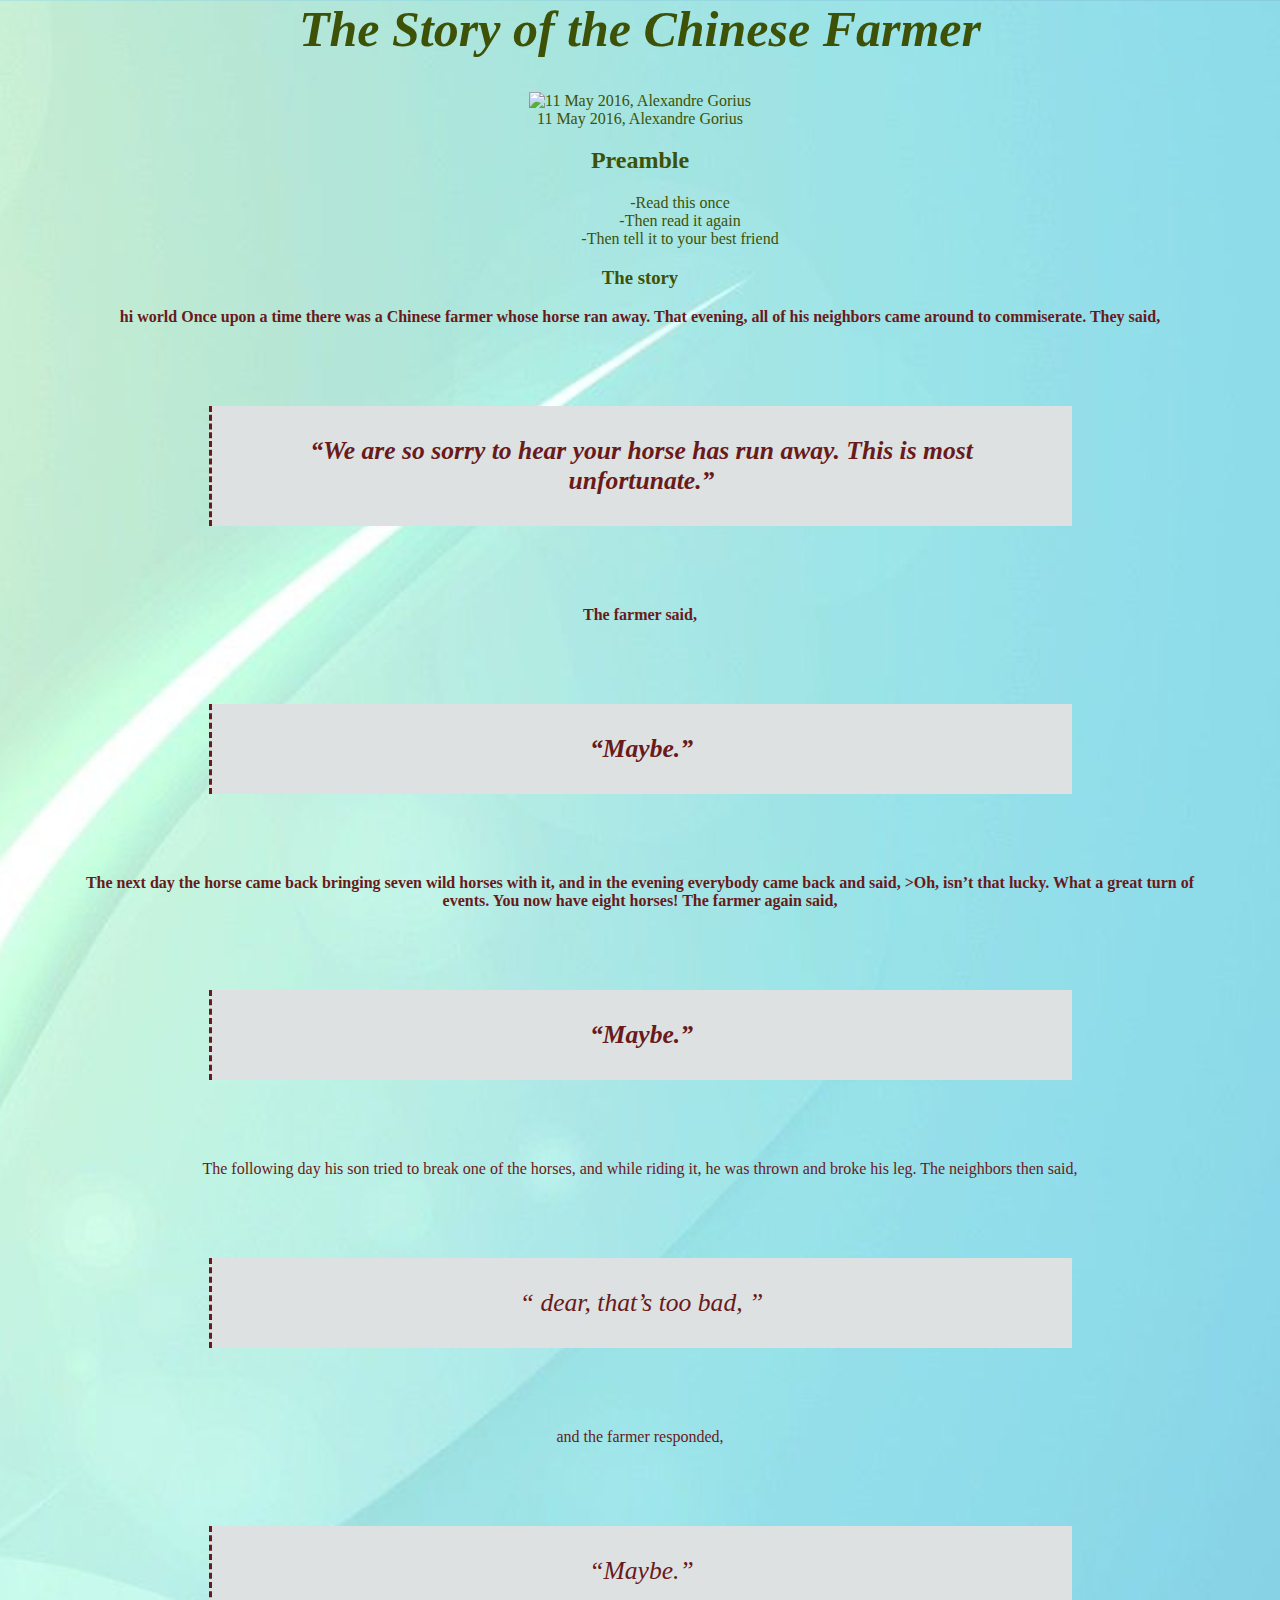
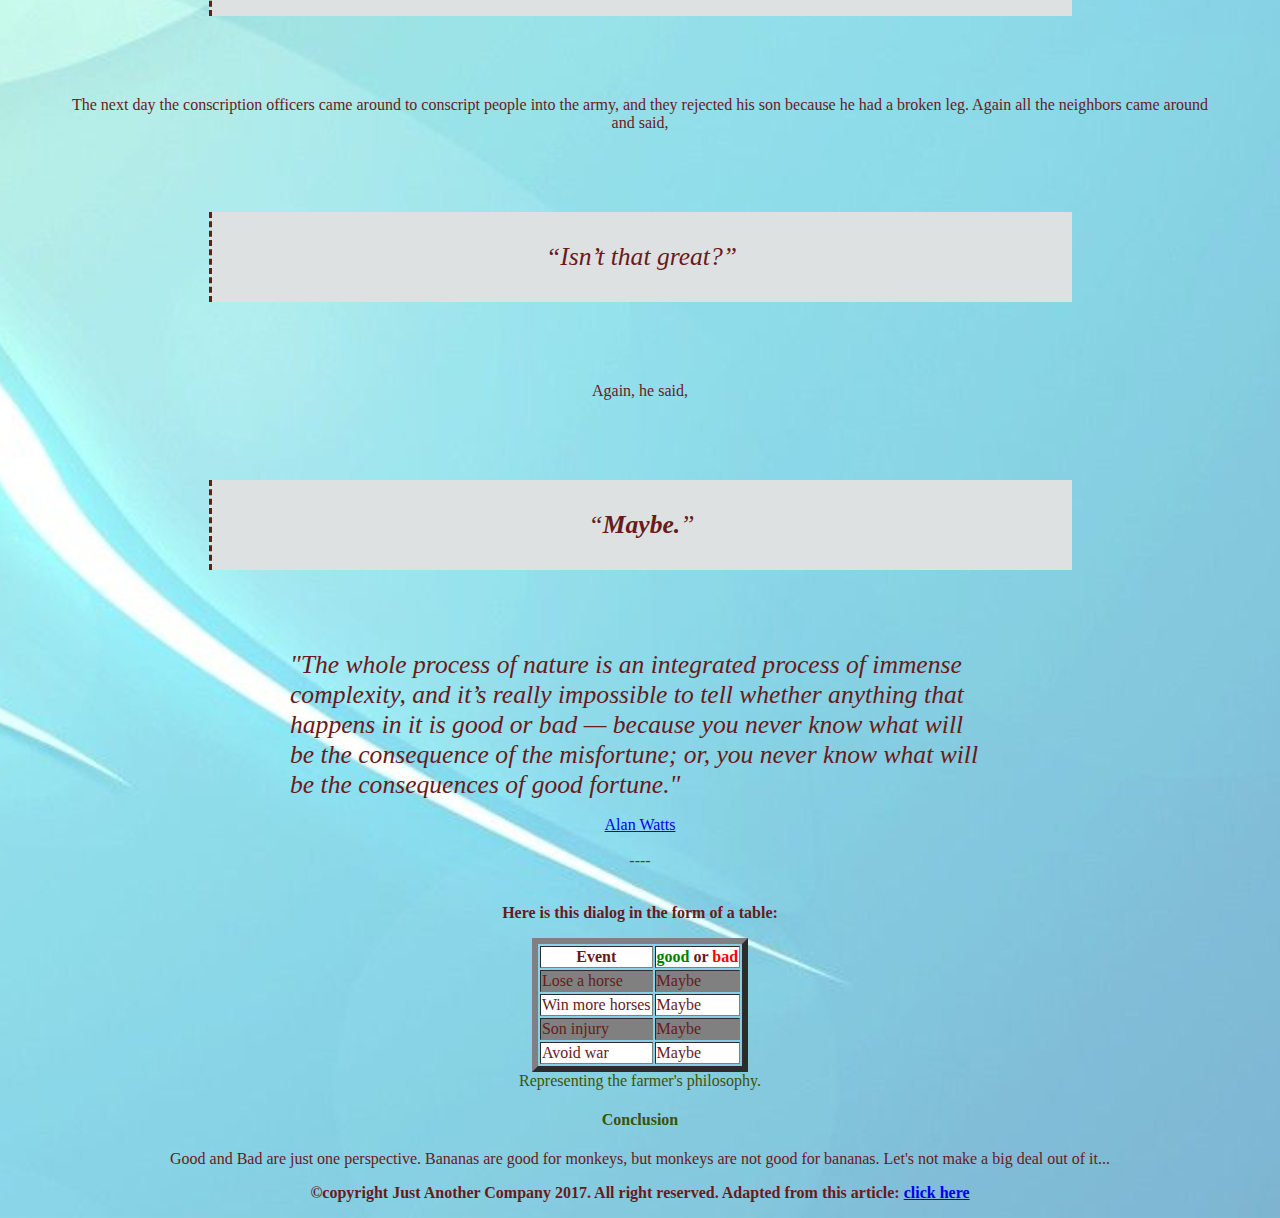
==== index.html @ 215b8071 "update" ====
<html>
    <head>
        <meta charset="UTF-8">
        <title>The Story of the Chinese Farmer</title>
<style>
    a:hover {
  background-color: yellow;}
  
a:visited {
  color: rgb(60, 37, 160)}
  /* selected link */
a:active {
  color: red;}
  
</style>

        <link rel="icon" href="emperor.png">

        <link rel="stylesheet" href="farmer.css">
    </head>
    <body style="color: rgb(61, 82, 6);">
    
        <h1>The Story of the Chinese Farmer</h1>
        
        <figure>

            <img class="textwrapleft" src="https://cdn-images-1.medium.com/max/1000/1*2PCmLZyzQaF2pyKYkSTFpA.jpeg"
            alt="11 May 2016, Alexandre Gorius">
           

<figcaption>11 May 2016, Alexandre Gorius</figcaption>

        </figure>
<main> 
<h2>Preamble</h2>

<ul class="new">

        <dd>-Read this once</dd>
        <dd>-Then read it again</dd>
        <dd>-Then tell it to your best friend</dd>
    </ul>

<h3>The story</h3>
<p>
    hi world
Once upon a time there was a Chinese farmer whose horse ran away. That evening, all of his neighbors came around to commiserate.
They said,<q>We are so sorry to hear your horse has run away. This is most unfortunate.</q>
The farmer said, <q><strong>Maybe.</q></strong>
The next day the horse came back bringing seven wild horses with it, and in the evening everybody came back and said,
<q< class="villagers"></q>>Oh, isn’t that lucky.
What a great turn of events. You now have eight horses!</q> The farmer again said,
<q><strong>Maybe.</q></strong>
</p>

<p>
The following day his son tried to break one of the horses, and while riding it, he was thrown and broke his leg.
The neighbors then said,<q class="villagers"> dear, that’s too bad, </q>
and the farmer responded, <q class="farmer">Maybe.</q></strong>
The next day the conscription officers came around to conscript people into the army,
and they rejected his son because he had a broken leg.
Again all the neighbors came around and said,<q class="villagers">Isn’t that great?</q> Again, he said, <q class="villagers"><strong>Maybe.</q></strong>
    
   <blockquote style="color: rgb(105, 26, 26) ;">"The whole process of nature is an integrated process of immense complexity,
and it’s really impossible to tell whether anything that happens in it is good or bad — 
because you never know what will be the consequence of the misfortune; or,
you never know what will be the consequences of good fortune."</blockquote>
</p>

    <figcaption><a href="https://en.wikipedia.org/wiki/Alan_Watts">Alan Watts</a>
        <br>
        <br>
    ---- <br>
    <br>
</figure>

<p>Here is this dialog in the form of a table:</p>
<table border="6">
    <tr style="background-color: grey;">
        <th style="background-color: white;">Event</th>
        <th style="background-color: white;"><span style="color:green;">good</span> or <span style="color:red">bad</span></th>
    </tr>

    <tr style="background-color: grey;">
        <td>Lose a horse</td>
        <td>Maybe</td>

        <tr style="background-color:white;">
        <td>Win more horses</td>
        <td>Maybe</td>

        <tr style="background-color: grey;">
        <td>Son injury</td>
        <td>Maybe</td>

        <tr style="background-color: white;">
        <td>Avoid war</td>
        <td>Maybe</td>

</table>
<figcaption>Representing the farmer's philosophy.</figcaption>

<h4>Conclusion</h4>
<p>Good and Bad are just one perspective. Bananas are good for monkeys, but monkeys are not good for bananas.
Let's not make a big deal out of it...
</p>
</main>
<footer>
    <div class="footer-bottom">
<p>&copy;copyright Just Another Company 2017. All right reserved.
 Adapted from this article: <a href="https://wellsbaum.blog/2018/01/27/alan-watts-the-story-of-the-chinese-farmer/">click here</a></p>
    </div>

</footer>

</body>
---- farmer.css ----
body {background-color: rgb(204, 241, 213);
        width: 90%;
        text-align:center;
        margin:0 auto;
        background-image: url('5.jpg');
        background-size: cover;
        background-position: bottom right;
        
}
    ul.new {  list-style-position: inside;
        text-align: center;
    }
    blockquote {
        display:block;
        margin:auto;
        text-align: left;
        width: 700px;
        font-size: 160%;
        font-style: italic;
}

table {
     margin-left: auto;
  margin-right: auto;
}


q {
    display:block;
    margin:80px auto;
    text-align: center;
    width: 800px;
    height: auto;
    font-size: 160%;
    background-color: rgb(222, 225, 226);
    border-left: 3px dashed;
    font-style: italic;
    padding: 30px;
}

h1 {font-size: 50px;
       font-style:italic;
       text-align: center;
    }
    figure {display: block;
        margin-left: auto;
  margin-right: auto;
  width: 70%;
    }
    table {color: rgb(105, 26, 26);
    }
p {color: rgb(105, 26, 26);
   font-style: serif;
  text-align: center;}
  p:first-of-type {font-weight: bold;

  }
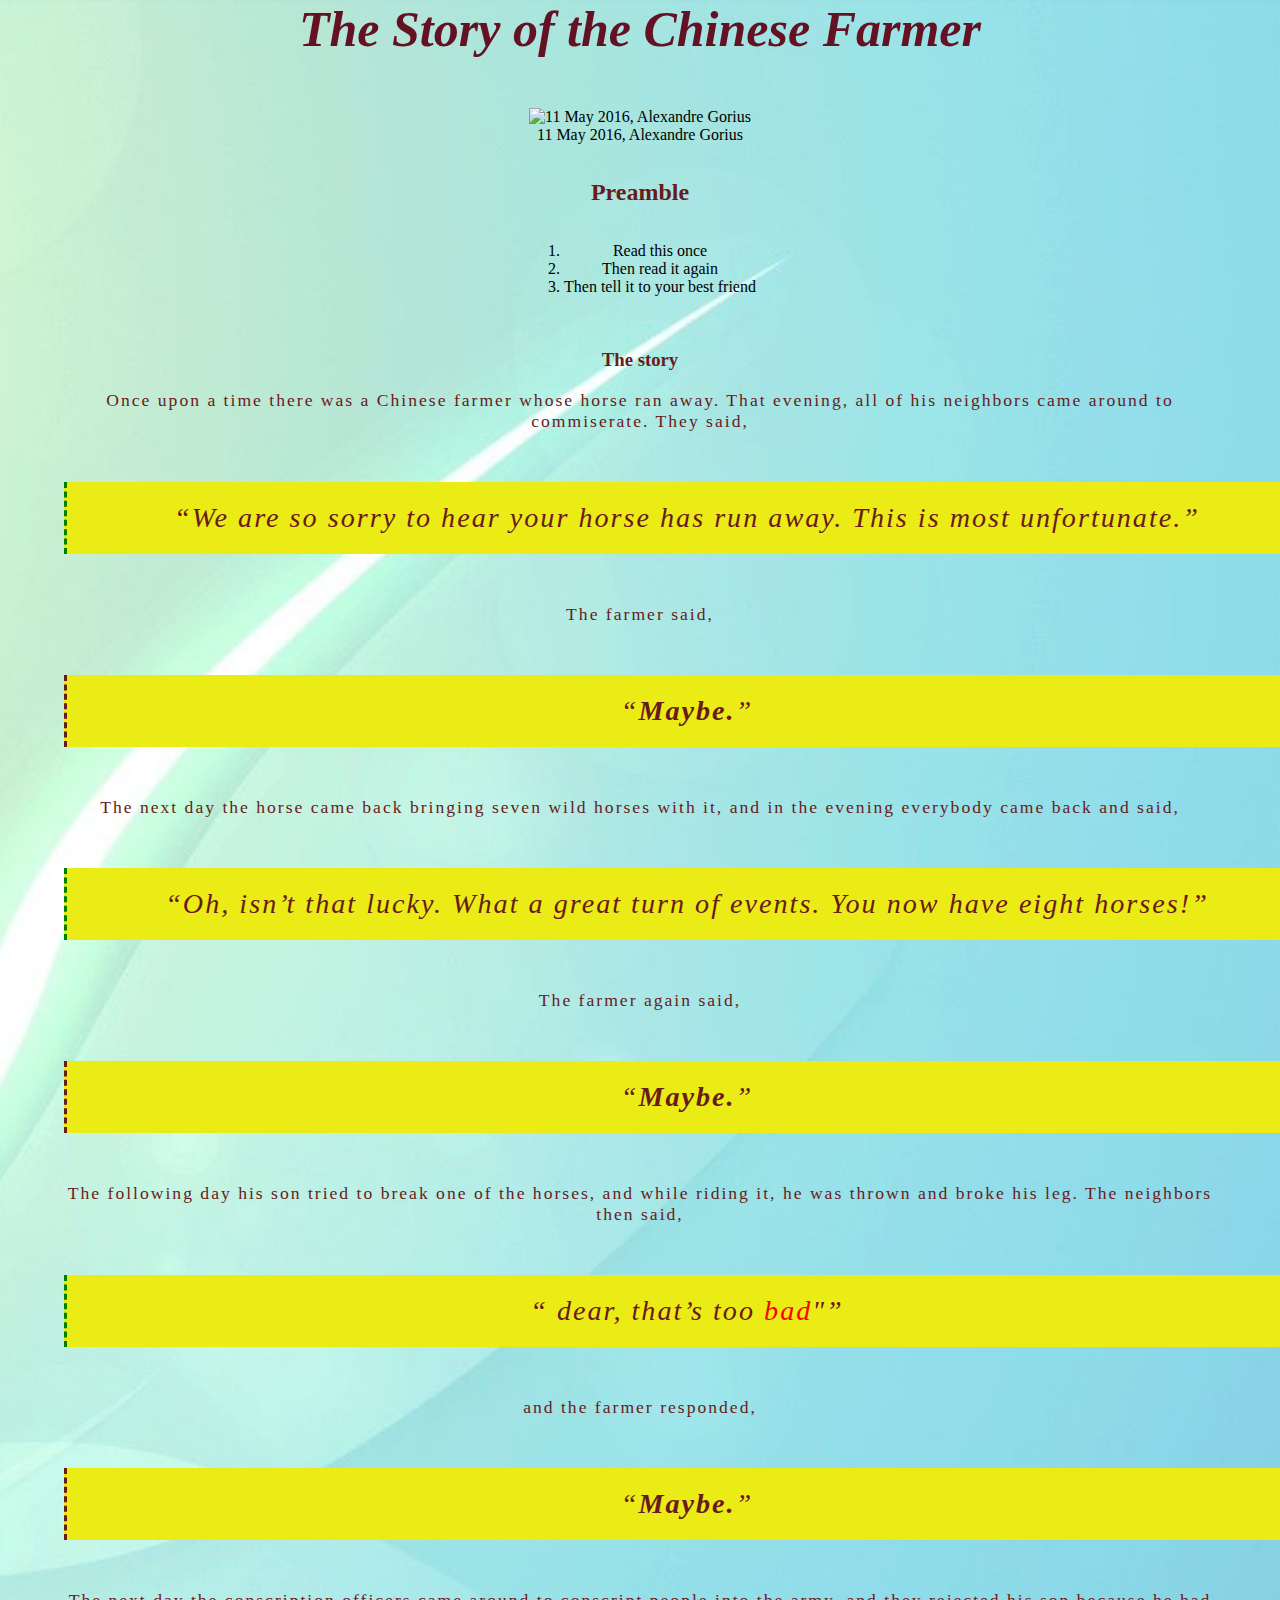
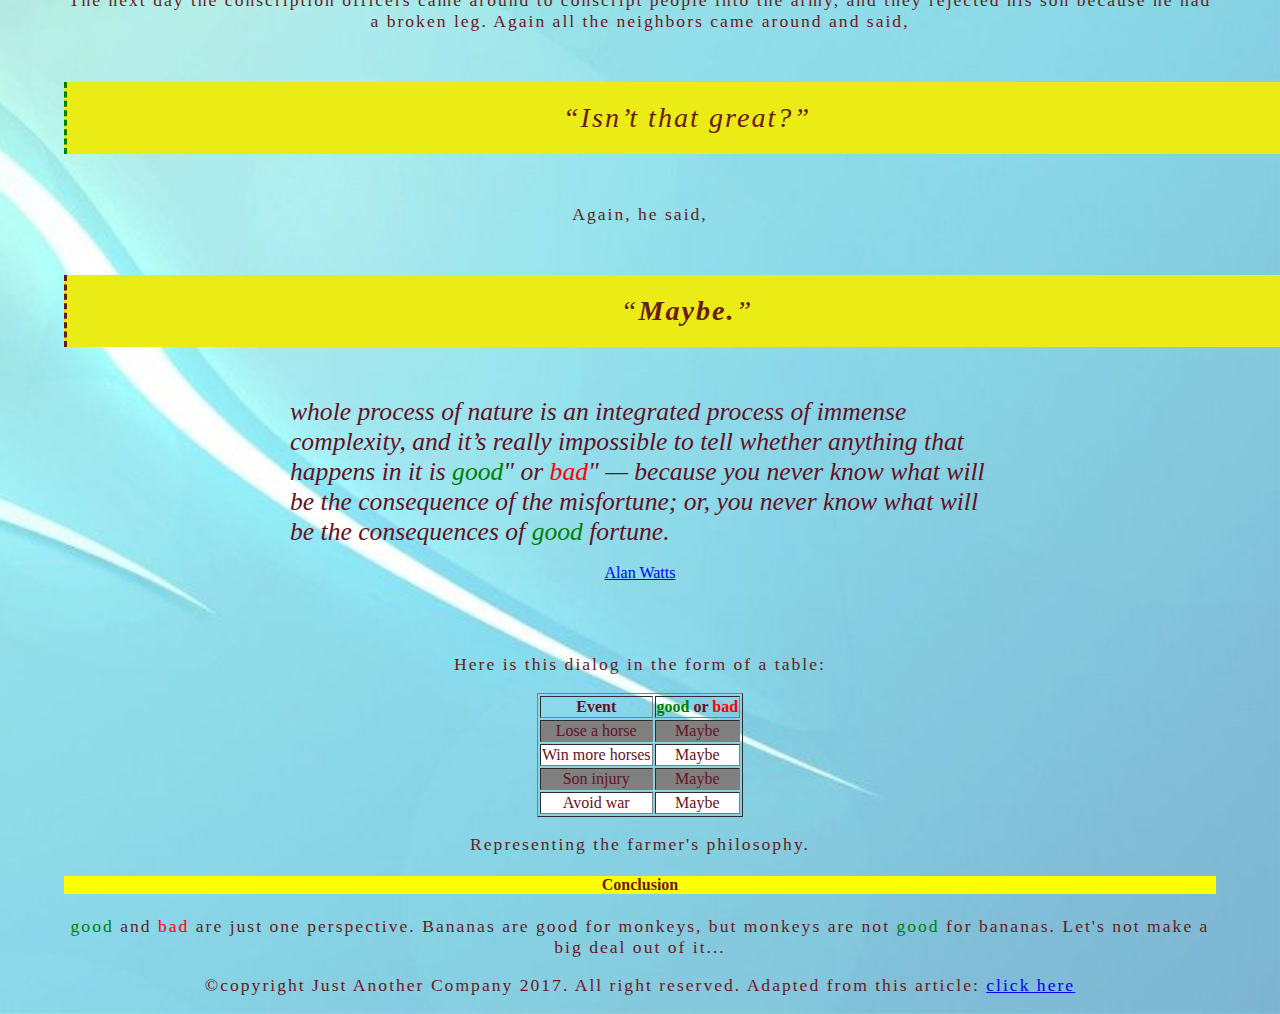
==== commit 1eb60df5: "update" ====
--- a/index.html
+++ b/index.html
@@ -1,24 +1,19 @@
+
 <html>
     <head>
         <meta charset="UTF-8">
-        <title>The Story of the Chinese Farmer</title>
-<style>
-    a:hover {
-  background-color: yellow;}
-  
-a:visited {
-  color: rgb(60, 37, 160)}
-  /* selected link */
-a:active {
-  color: red;}
-  
-</style>
+                  <meta name="description" content="The Story of the Chinese Farmer">
+                  <meta name="keywords" content="HTML, CSS">
+                  <meta name="author" content="Aaron Den Hond">    
+                  <meta name="viewport" content="width=device-width, initial-scale=1.0">
+                  <link rel="icon" href="emperor.png">
+                  <link rel="stylesheet" href="farmer.css">
+      <link href="emperor.jpg" rel="stylesheet">
 
-        <link rel="icon" href="emperor.png">
+      <title>The Story of the Chinese Farmer</title>
+    </head>
 
-        <link rel="stylesheet" href="farmer.css">
-    </head>
-    <body style="color: rgb(61, 82, 6);">
+    <body>
     
         <h1>The Story of the Chinese Farmer</h1>
         
@@ -31,54 +26,59 @@
 <figcaption>11 May 2016, Alexandre Gorius</figcaption>
 
         </figure>
-<main> 
+<main>
+
+<section>
 <h2>Preamble</h2>
+<ol>
+   <li>Read this once</li>
+   <li>Then read it again</li>
+   <li>Then tell it to your best friend</li>
+</ol>
+</section>
 
-<ul class="new">
-
-        <dd>-Read this once</dd>
-        <dd>-Then read it again</dd>
-        <dd>-Then tell it to your best friend</dd>
-    </ul>
-
+<br>
+<section>
 <h3>The story</h3>
 <p>
-    hi world
 Once upon a time there was a Chinese farmer whose horse ran away. That evening, all of his neighbors came around to commiserate.
-They said,<q>We are so sorry to hear your horse has run away. This is most unfortunate.</q>
-The farmer said, <q><strong>Maybe.</q></strong>
+They said,<q class="villagers">We are so sorry to hear your horse has run away. This is most unfortunate.</q>
+The farmer said, <q class="farmer"><strong>Maybe.</q></strong>
 The next day the horse came back bringing seven wild horses with it, and in the evening everybody came back and said,
-<q< class="villagers"></q>>Oh, isn’t that lucky.
-What a great turn of events. You now have eight horses!</q> The farmer again said,
-<q><strong>Maybe.</q></strong>
+<q class="villagers">Oh, isn’t that lucky. What a great turn of events. You now have eight horses!</q> The farmer again said,
+<q class="farmer"><strong>Maybe.</q></strong>
 </p>
 
 <p>
 The following day his son tried to break one of the horses, and while riding it, he was thrown and broke his leg.
-The neighbors then said,<q class="villagers"> dear, that’s too bad, </q>
-and the farmer responded, <q class="farmer">Maybe.</q></strong>
+The neighbors then said,<q class="villagers"> dear, that’s too <span class="bad">bad</span>"</span></q>
+and the farmer responded, <q class="farmer"><strong>Maybe.</q></strong>
 The next day the conscription officers came around to conscript people into the army,
 and they rejected his son because he had a broken leg.
-Again all the neighbors came around and said,<q class="villagers">Isn’t that great?</q> Again, he said, <q class="villagers"><strong>Maybe.</q></strong>
+Again all the neighbors came around and said,<q class="villagers">Isn’t that great?</q> Again, he said, <q class="farmer"><strong>Maybe.</q></strong>
     
-   <blockquote style="color: rgb(105, 26, 26) ;">"The whole process of nature is an integrated process of immense complexity,
-and it’s really impossible to tell whether anything that happens in it is good or bad — 
+   <blockquote>whole process of nature is an integrated process of immense complexity,
+and it’s really impossible to tell whether anything that happens in it is <span class="good">good</span>"</span> or <span class="bad">bad</span>"</span> — 
 because you never know what will be the consequence of the misfortune; or,
-you never know what will be the consequences of good fortune."</blockquote>
+you never know what will be the consequences of <span class="good">good </span></span>fortune.</blockquote>
 </p>
 
-    <figcaption><a href="https://en.wikipedia.org/wiki/Alan_Watts">Alan Watts</a>
+    <figcaption><a href="https://en.wikipedia.org/wiki/Alan_Watts"target="blank">Alan Watts</a>
         <br>
         <br>
-    ---- <br>
+     <br>
     <br>
 </figure>
+</section>
+
+
+<section>
 
 <p>Here is this dialog in the form of a table:</p>
-<table border="6">
-    <tr style="background-color: grey;">
-        <th style="background-color: white;">Event</th>
-        <th style="background-color: white;"><span style="color:green;">good</span> or <span style="color:red">bad</span></th>
+<table border class="border">
+    <tr>
+        <th> Event</th>
+        <th><span class="good">good</span> or <span class="bad">bad</span></th>
     </tr>
 
     <tr style="background-color: grey;">
@@ -98,19 +98,23 @@
         <td>Maybe</td>
 
 </table>
-<figcaption>Representing the farmer's philosophy.</figcaption>
 
+<p>Representing the farmer's philosophy.</p>
+
+</section>
+<section>
 <h4>Conclusion</h4>
-<p>Good and Bad are just one perspective. Bananas are good for monkeys, but monkeys are not good for bananas.
+<p><span class="good">good</span> and <span class="bad">bad</span> are just one perspective. Bananas are good for monkeys, but monkeys are not <span class="good">good</span> for bananas.
 Let's not make a big deal out of it...
 </p>
+</section>
 </main>
 <footer>
     <div class="footer-bottom">
 <p>&copy;copyright Just Another Company 2017. All right reserved.
- Adapted from this article: <a href="https://wellsbaum.blog/2018/01/27/alan-watts-the-story-of-the-chinese-farmer/">click here</a></p>
-    </div>
+Adapted from this article: <a href="https://wellsbaum.blog/2018/01/27/alan-watts-the-story-of-the-chinese-farmer/" title="Alan Watts: The Story of the Chinese Farmer" target="blank">click here</a>
 
 </footer>
 
 </body>
+</html>--- a/farmer.css
+++ b/farmer.css
@@ -1,57 +1,133 @@
-body {background-color: rgb(204, 241, 213);
+body {
+    background-color: rgb(204, 241, 213);
         width: 90%;
-        text-align:center;
         margin:0 auto;
         background-image: url('5.jpg');
         background-size: cover;
         background-position: bottom right;
-        
-}
-    ul.new {  list-style-position: inside;
         text-align: center;
     }
-    blockquote {
+
+a:hover{
+    background-color: yellow;
+}
+            
+a:visited {color: rgb(60, 37, 160)
+}
+            /* selected link */
+a:active {color: red;}
+
+h1 {
+    color: rgb(99, 17, 35);
+    font-size: 50px;
+    font-style:italic;
+    text-align: center;
+    }
+    h2 {
+        text-align: center;
+        color: rgb(105, 26, 26);
+    }
+    
+
+img {margin: 0;
+}
+   
+ul.new {
+    list-style-position: inside;
+    text-align: center;
+    }
+blockquote {
         display:block;
         margin:auto;
         text-align: left;
         width: 700px;
         font-size: 160%;
         font-style: italic;
+        color:rgb(99, 17, 35);
 }
 
-table {
-     margin-left: auto;
-  margin-right: auto;
+td {
+    text-align: center;
+}
+ol {
+   display: inline-block;
+   margin-left: auto;
+   margin-right: auto;
+}
+
+q {
+    display:block;
+    margin:50px auto;
+    text-align: center;
+    border-width: 220px;
+    width: 1200px;
+    height: auto;
+    font-size: 160%;
+    background-color: rgb(235, 235, 22);
+    border-left: 3px dashed;
+    font-style: italic;
+    padding: 20px;
+}
+
+.good{
+    color: green;
+}
+.bad {color: red;
+}
+
+.border {
+    margin-left: auto;
+    margin-right: auto;
+}
+  
+h3 {
+    color: rgb(105, 26, 26);
+    text-align: center;
+   }
+
+    table {
+        color: rgb(99, 17, 35);
+    }
+
+p {
+    color: rgb(105, 26, 26);
+    font-style: serif;
+    text-align: center;
+    letter-spacing: 2px;
+    font-size: 110%;
+    font-weight: 400;
+}
+
+h4{
+    color: rgb(105, 26, 26);
+    background-color: yellow;
 }
 
 
-q {
-    display:block;
-    margin:80px auto;
-    text-align: center;
-    width: 800px;
-    height: auto;
-    font-size: 160%;
-    background-color: rgb(222, 225, 226);
-    border-left: 3px dashed;
-    font-style: italic;
-    padding: 30px;
+.left {
+    text-align: left;
+}
+  
+figure {
+    display: inline-block;
 }
 
-h1 {font-size: 50px;
-       font-style:italic;
-       text-align: center;
-    }
-    figure {display: block;
-        margin-left: auto;
-  margin-right: auto;
-  width: 70%;
-    }
-    table {color: rgb(105, 26, 26);
-    }
-p {color: rgb(105, 26, 26);
-   font-style: serif;
-  text-align: center;}
-  p:first-of-type {font-weight: bold;
+figure img {
+    vertical-align: top;
+}
+figcaption {
+    text-align: center;
+}
+p.left {text-align: left;
+}
 
-  }+p.dialog {text-align: center;
+}
+
+.villagers {
+    border-left-color:green;
+}
+
+.farmer {
+    border-left-color: 3px dashed yellow;
+}
